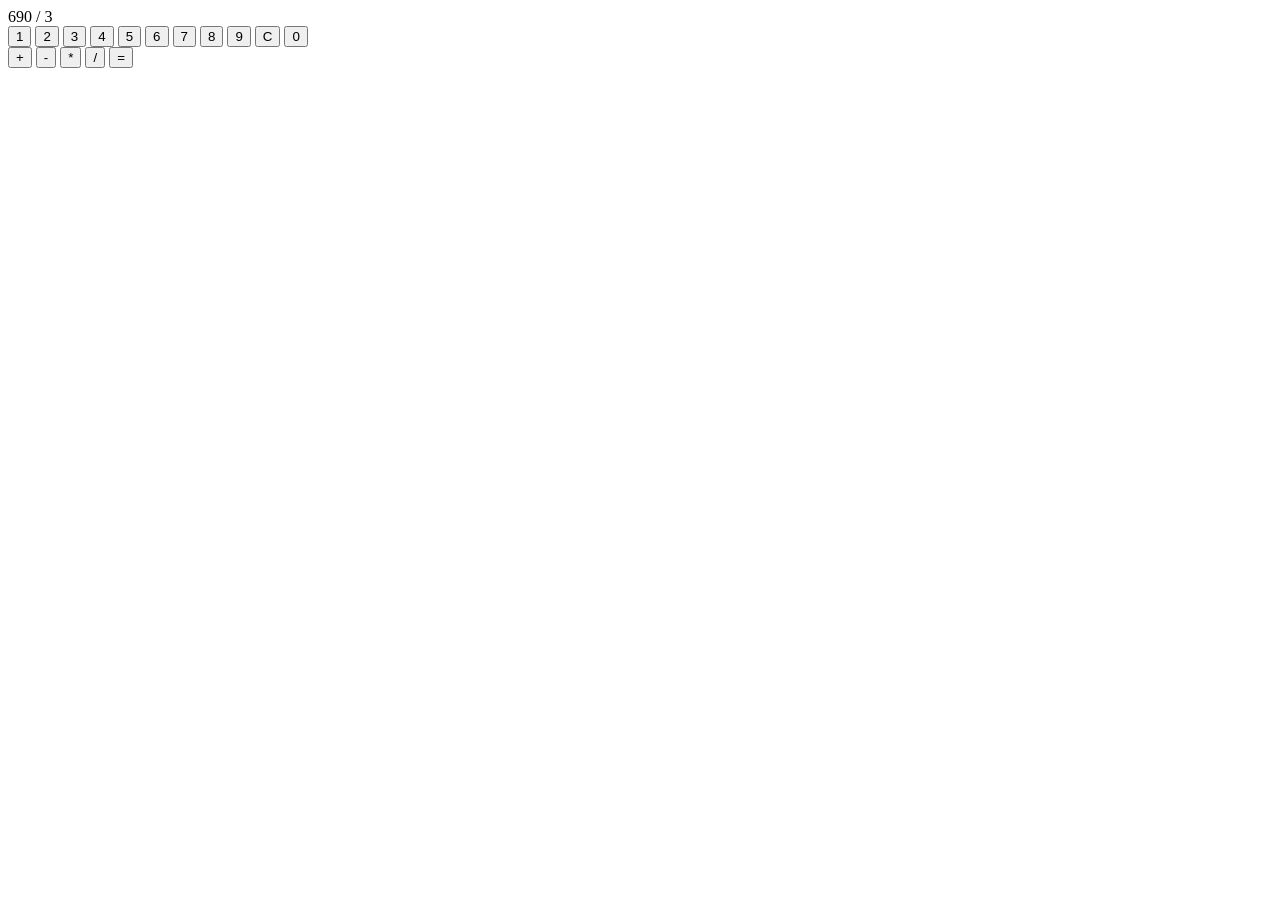
==== index.htm @ 5d030abe "Implementation of HTML and basic JS structure" ====
<!DOCTYPE html>
<html lang="en">
  <head>
    <meta charset="UTF-8" />
    <meta name="viewport" content="width=device-width, initial-scale=1.0" />
    <title>Odin - calculator</title>
    <script type="module" src="./main.js"></script>
  </head>
  <body>
    <div class="app">
      <output class="app__screen">690 / 3</output>
      <div class="app__controls">
        <div class="controls controls--left">
          <button class="controls__btn">1</button>
          <button class="controls__btn">2</button>
          <button class="controls__btn">3</button>
          <button class="controls__btn">4</button>
          <button class="controls__btn">5</button>
          <button class="controls__btn">6</button>
          <button class="controls__btn">7</button>
          <button class="controls__btn">8</button>
          <button class="controls__btn">9</button>
          <button class="controls__btn controls__btn--alert">C</button>
          <button class="controls__btn">0</button>
        </div>
        <div class="controls controls--right">
          <button class="controls__btn controls__btn--special">+</button>
          <button class="controls__btn controls__btn--special">-</button>
          <button class="controls__btn controls__btn--special">*</button>
          <button class="controls__btn controls__btn--special">/</button>
          <button class="controls__btn control__btn--large">=</button>
        </div>
      </div>
    </div>
  </body>
</html>
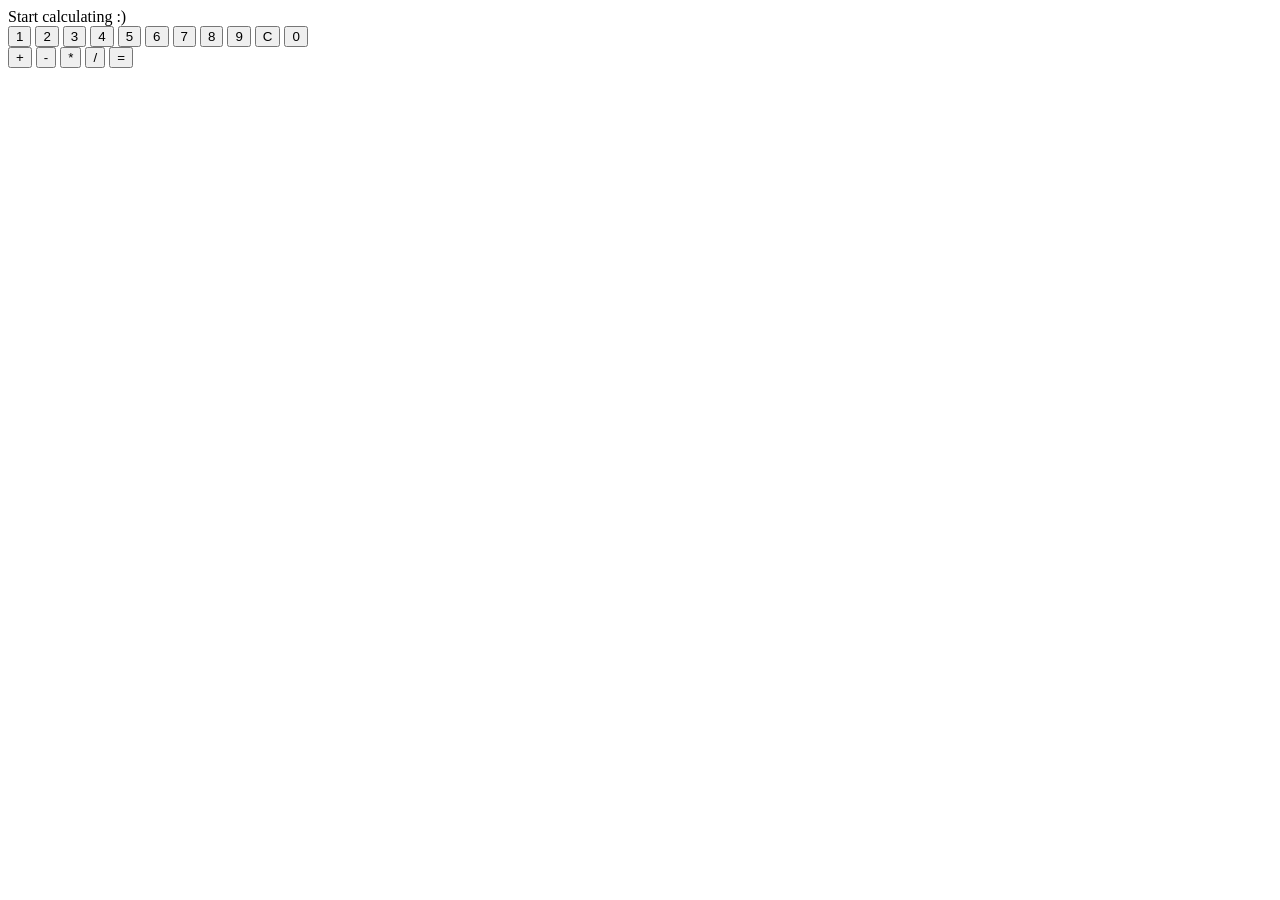
==== commit 2eb45751: "Beta version of App js file" ====
--- a/index.htm
+++ b/index.htm
@@ -4,31 +4,65 @@
     <meta charset="UTF-8" />
     <meta name="viewport" content="width=device-width, initial-scale=1.0" />
     <title>Odin - calculator</title>
-    <script type="module" src="./main.js"></script>
+    <script type="module" defer src="./main.js"></script>
   </head>
   <body>
     <div class="app">
-      <output class="app__screen">690 / 3</output>
+      <output class="app__screen">Start calculating :)</output>
       <div class="app__controls">
         <div class="controls controls--left">
-          <button class="controls__btn">1</button>
-          <button class="controls__btn">2</button>
-          <button class="controls__btn">3</button>
-          <button class="controls__btn">4</button>
-          <button class="controls__btn">5</button>
-          <button class="controls__btn">6</button>
-          <button class="controls__btn">7</button>
-          <button class="controls__btn">8</button>
-          <button class="controls__btn">9</button>
-          <button class="controls__btn controls__btn--alert">C</button>
-          <button class="controls__btn">0</button>
+          <button data-btn-type="num" class="controls__btn" value="1">1</button>
+          <button data-btn-type="num" class="controls__btn" value="2">2</button>
+          <button data-btn-type="num" class="controls__btn" value="3">3</button>
+          <button data-btn-type="num" class="controls__btn" value="4">4</button>
+          <button data-btn-type="num" class="controls__btn" value="5">5</button>
+          <button data-btn-type="num" class="controls__btn" value="6">6</button>
+          <button data-btn-type="num" class="controls__btn" value="7">7</button>
+          <button data-btn-type="num" class="controls__btn" value="8">8</button>
+          <button data-btn-type="num" class="controls__btn" value="9">9</button>
+          <button
+            data-btn-type="clear"
+            class="controls__btn controls__btn--alert"
+          >
+            C
+          </button>
+          <button data-btn-type="num" class="controls__btn" value="0">0</button>
         </div>
         <div class="controls controls--right">
-          <button class="controls__btn controls__btn--special">+</button>
-          <button class="controls__btn controls__btn--special">-</button>
-          <button class="controls__btn controls__btn--special">*</button>
-          <button class="controls__btn controls__btn--special">/</button>
-          <button class="controls__btn control__btn--large">=</button>
+          <button
+            data-btn-type="operator"
+            class="controls__btn controls__btn--special"
+            value="+"
+          >
+            +
+          </button>
+          <button
+            data-btn-type="operator"
+            class="controls__btn controls__btn--special"
+            value="-"
+          >
+            -
+          </button>
+          <button
+            data-btn-type="operator"
+            class="controls__btn controls__btn--special"
+            value="*"
+          >
+            *
+          </button>
+          <button
+            data-btn-type="operator"
+            class="controls__btn controls__btn--special"
+            value="/"
+          >
+            /
+          </button>
+          <button
+            data-btn-type="submit"
+            class="controls__btn control__btn--large"
+          >
+            =
+          </button>
         </div>
       </div>
     </div>
